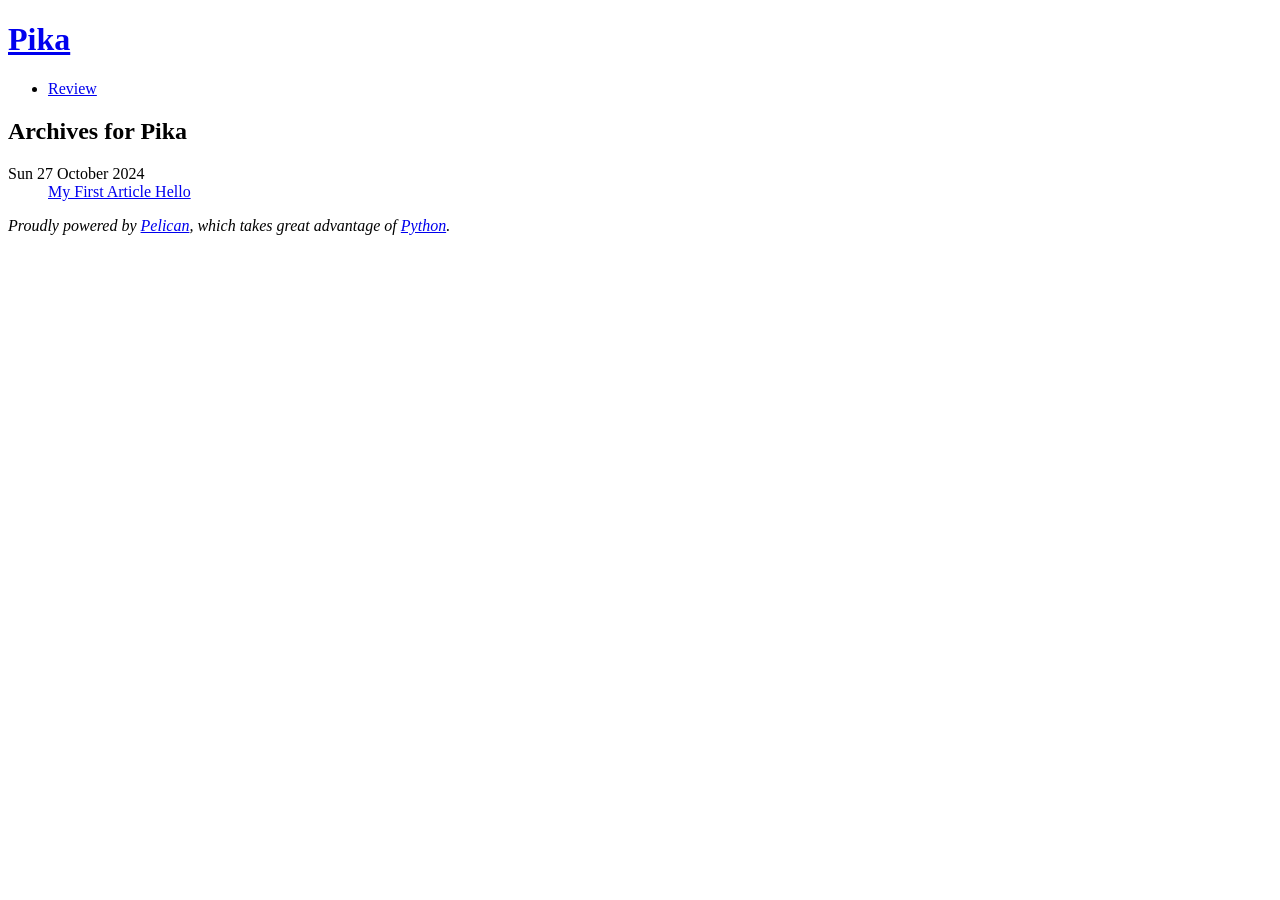
==== output/archives.html @ 110ebf5e "built out a minimal theme" ====
<!DOCTYPE html>
<html lang="en">
  <head>
      <title>Pika - Archives</title>
      <meta charset="utf-8" />
      <meta name="generator" content="Pelican" />
      <meta name="viewport" content="width=device-width, initial-scale=1.0">
  </head>

  <body>
    <header>
      <hgroup><h1><a href="/">Pika</a></h1></hgroup>
      <nav><ul>
            <li><a href="/category/review.html" >Review</a></li>
      </ul></nav>
    </header>
    <main>
    <h2>Archives for Pika</h2>

    <dl>
            <dt>Sun 27 October 2024</dt>
            <dd><a href="/my-first-article-hello.html">My First Article Hello</a></dd>
    </dl>
    </main>
    <footer>
      <address>
        Proudly powered by <a rel="nofollow" href="https://getpelican.com/">Pelican</a>,
        which takes great advantage of <a rel="nofollow" href="https://www.python.org/">Python</a>.
      </address>
    </footer>
  </body>
</html>
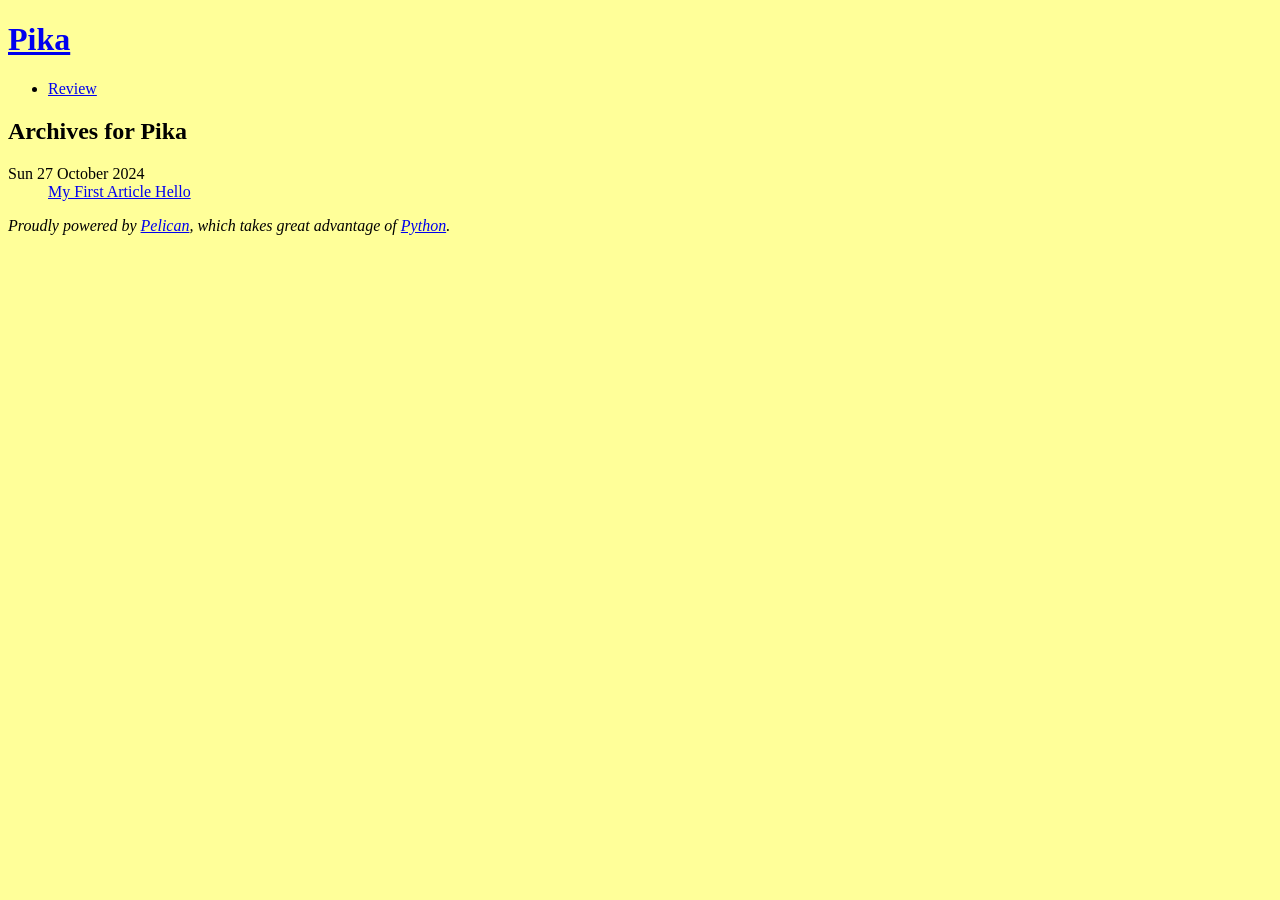
==== commit 470b806a: "build and test template" ====
--- a/output/archives.html
+++ b/output/archives.html
@@ -5,6 +5,7 @@
       <meta charset="utf-8" />
       <meta name="generator" content="Pelican" />
       <meta name="viewport" content="width=device-width, initial-scale=1.0">
+      <link rel="stylesheet" href="/./pika/static/css/styles.css" />
   </head>
 
   <body>
--- a/pika/static/css/styles.css
+++ b/pika/static/css/styles.css
@@ -0,0 +1,3 @@
+* {
+  background-color: #ffff99;
+}
